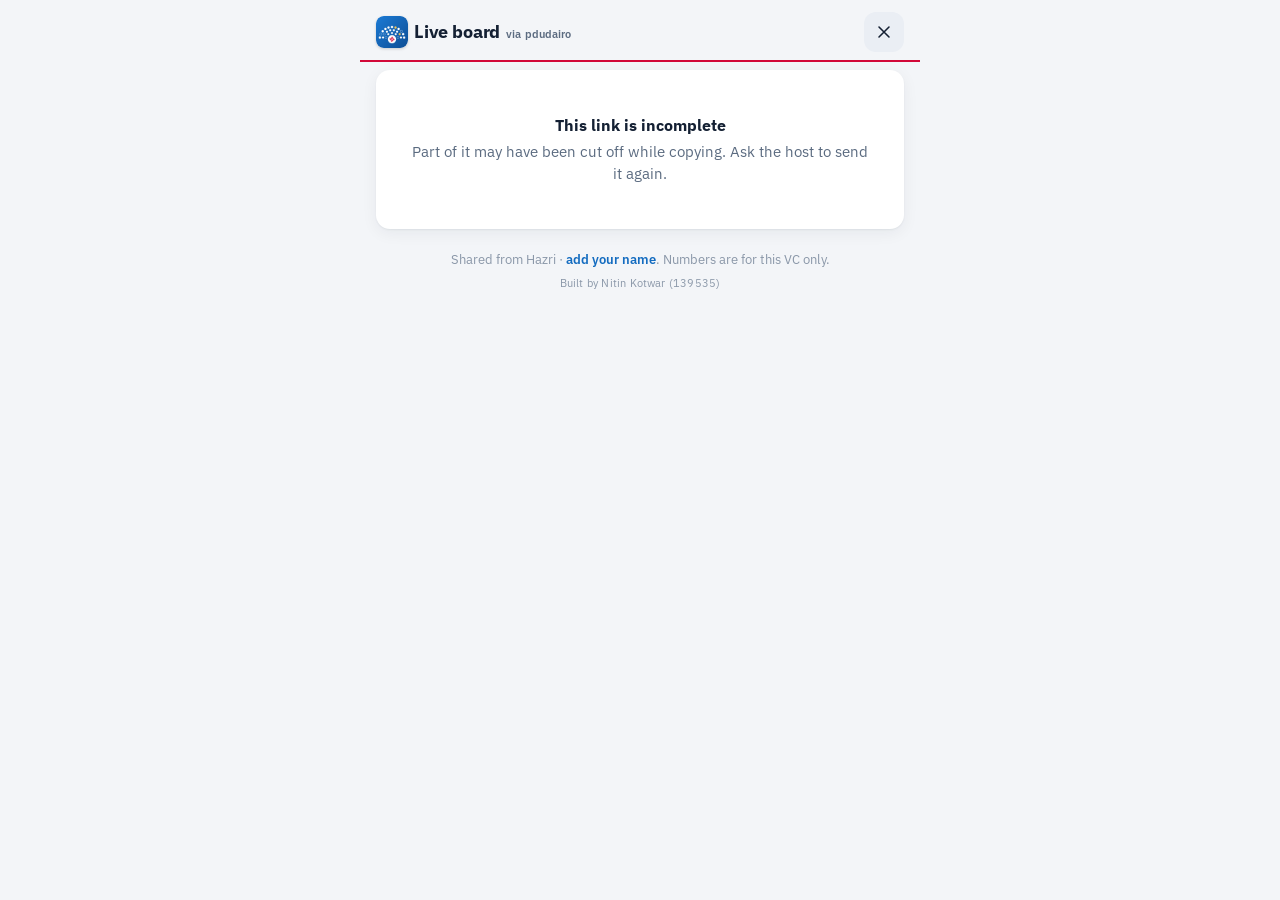
==== live/index.html @ 551d57b7 "Viewers get their own page (live/) that always loads fresh Live links are now …/ro-roll-call/live/#<" ====
<!doctype html>
<html lang="en" class="viewer">
<head>
<meta charset="utf-8">
<!-- Everything relative (scripts, styles, images) resolves from the app folder, one level up. -->
<base href="../">
<meta name="viewport" content="width=device-width, initial-scale=1, viewport-fit=cover">
<title>Live board · Hazri</title>
<meta name="description" content="Live VC attendance shared from Hazri.">
<meta name="theme-color" content="#F3F5F8" media="(prefers-color-scheme: light)">
<meta name="theme-color" content="#0E141D" media="(prefers-color-scheme: dark)">
<link rel="icon" href="icon.svg" type="image/svg+xml">
<link rel="apple-touch-icon" href="icon-maskable-192.png">
<link rel="preconnect" href="https://fonts.googleapis.com">
<link rel="preconnect" href="https://fonts.gstatic.com" crossorigin>
<link rel="stylesheet" href="https://fonts.googleapis.com/css2?family=IBM+Plex+Mono:wght@500;600&family=IBM+Plex+Sans:wght@400;500;600;700&family=Source+Serif+4:ital,opsz,wght@0,8..60,500;0,8..60,600;1,8..60,400&display=swap">
<link rel="stylesheet" href="styles.css">
</head>
<body>
<div id="app">
  <header class="top" id="top"></header>
  <main id="main" tabindex="-1"></main>
</div>
<div id="layer"></div>
<div class="toast" id="toast" role="status" aria-live="polite"><span id="toast-msg"></span><button id="toast-act" hidden>Undo</button></div>
<script src="version.js"></script>
<script src="core.js"></script>
<script src="google.js"></script>
<script src="meeting.js"></script>
<script src="heartbeat.js"></script>
<script src="ui.js"></script>
<script src="sheets.js"></script>
<script src="views.js"></script>
<script src="live.js"></script>
<script src="actions.js"></script>
</body>
</html>
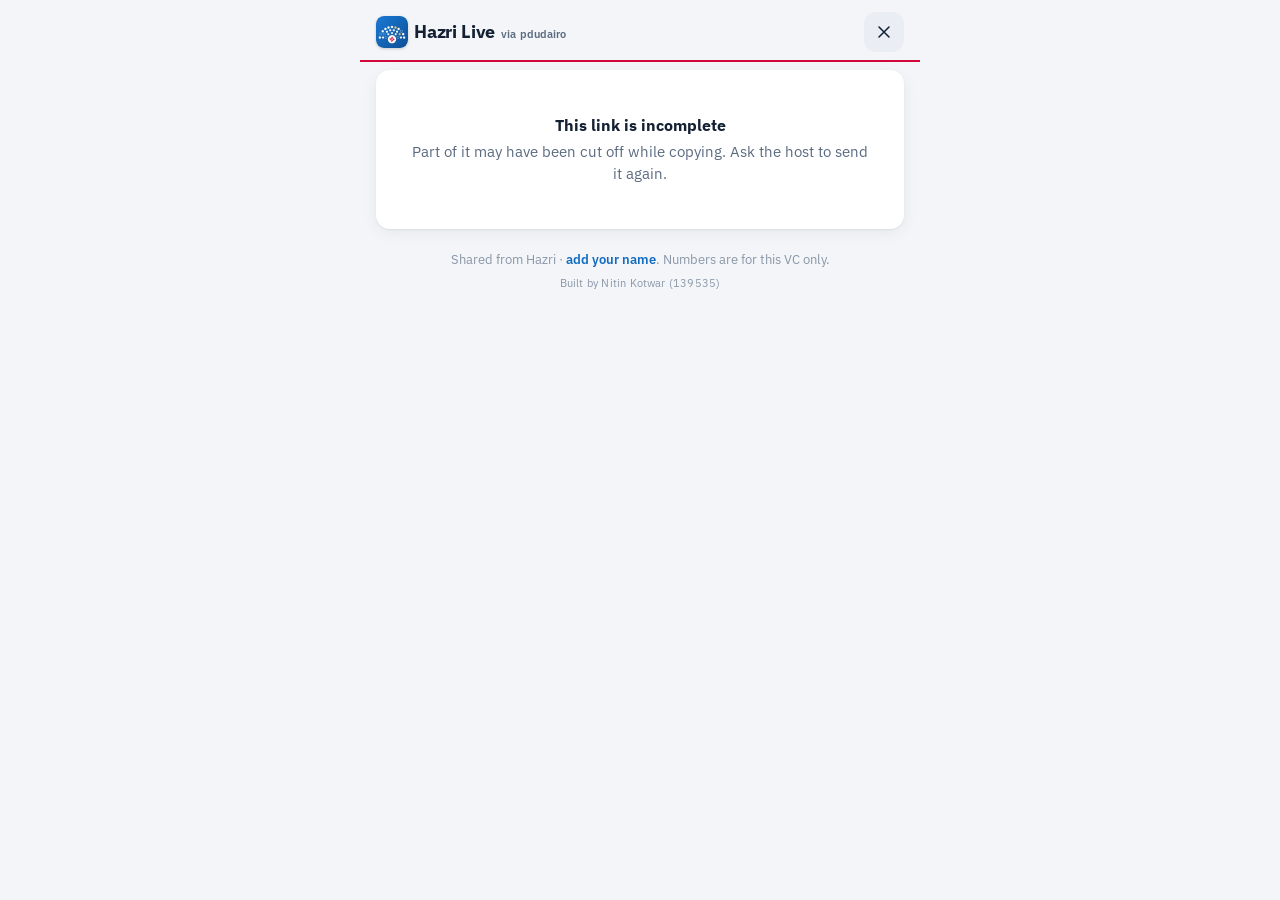
==== commit b815ac01: "Viewer heading: Hazri Live (via pdudairo) Version 66.  Co-Authored-By: Claude Opus 5.5 <noreply@anth" ====
--- a/live/index.html
+++ b/live/index.html
@@ -5,7 +5,7 @@
 <!-- Everything relative (scripts, styles, images) resolves from the app folder, one level up. -->
 <base href="../">
 <meta name="viewport" content="width=device-width, initial-scale=1, viewport-fit=cover">
-<title>Live board · Hazri</title>
+<title>Hazri Live</title>
 <meta name="description" content="Live VC attendance shared from Hazri.">
 <meta name="theme-color" content="#F3F5F8" media="(prefers-color-scheme: light)">
 <meta name="theme-color" content="#0E141D" media="(prefers-color-scheme: dark)">
